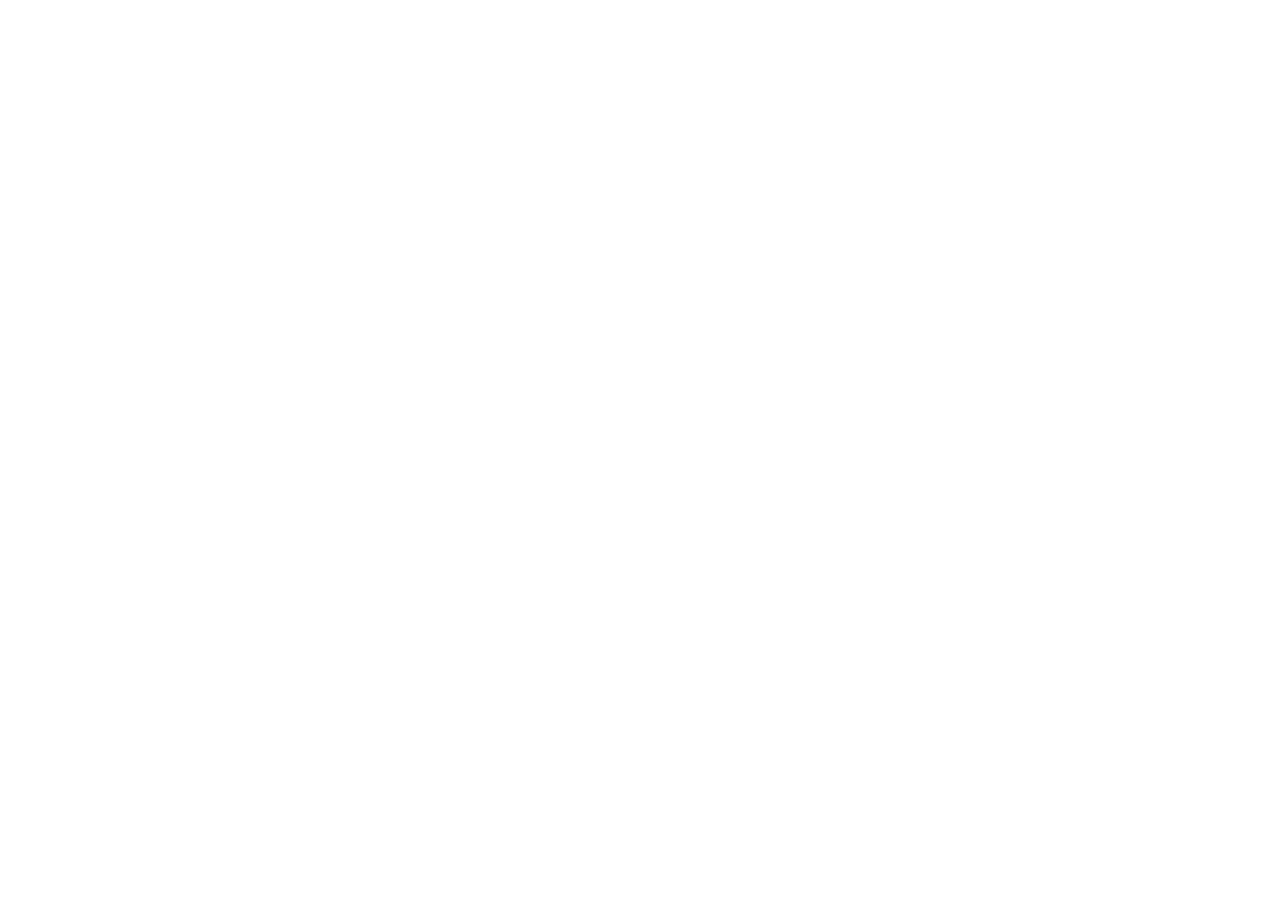
==== index.html @ 79e6c906 "add inicial files" ====
<!DOCTYPE html>
<html lang="en">
<head>
    <meta charset="UTF-8">
    <meta name="viewport" content="width=device-width, initial-scale=1.0">
    <title>Document</title>
</head>
<body>
    
</body>
</html>
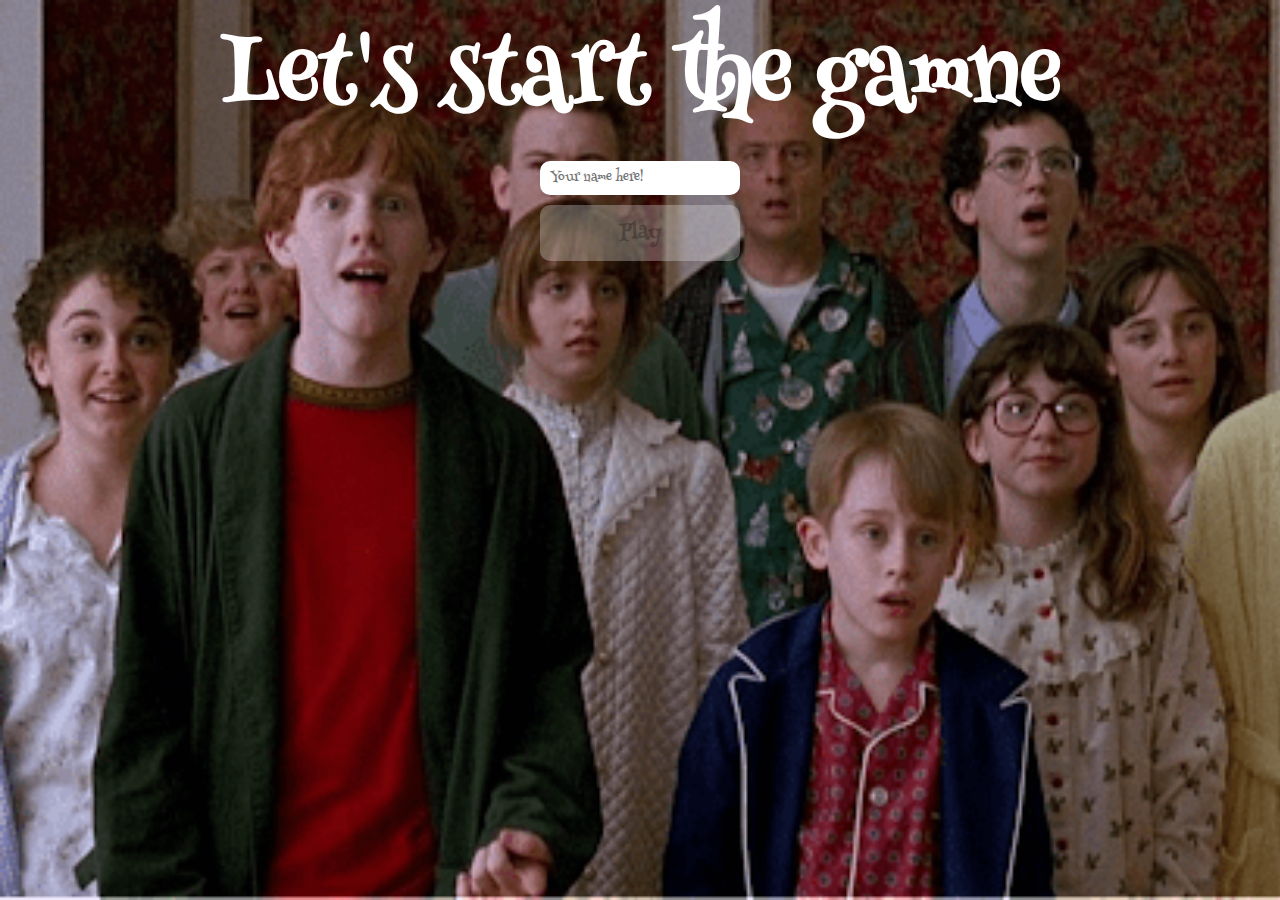
==== commit 1c730309: "style time" ====
--- a/index.html
+++ b/index.html
@@ -1,11 +1,28 @@
 <!DOCTYPE html>
 <html lang="en">
-<head>
-    <meta charset="UTF-8">
-    <meta name="viewport" content="width=device-width, initial-scale=1.0">
-    <title>Document</title>
-</head>
-<body>
-    
-</body>
-</html>+  <head>
+    <meta charset="UTF-8" />
+    <meta name="viewport" content="width=device-width, initial-scale=1.0" />
+    <link
+      href="https://fonts.googleapis.com/css?family=Henny Penny"
+      rel="stylesheet"
+    />
+    <link rel="stylesheet" href="/css/style.css" />
+    <title>Game Home Alone</title>
+  </head>
+  <body>
+    <h1>Let's start the gamne</h1>
+    <form class="login-form">
+      <div class="login-header">
+        <input
+          type="text"
+          name="name"
+          class="login-input"
+          placeholder="Your name here!"
+        />
+        <button type="submit" class="login-button" disabled>Play</button>
+      </div>
+    </form>
+    <script defer src="/js/login.js"></script>
+  </body>
+</html>
--- a/css/style.css
+++ b/css/style.css
@@ -0,0 +1,49 @@
+
+*{
+    margin: 0;
+    padding: 0;
+    box-sizing: border-box;
+}
+body{
+    width: 100vw;
+    height: 100vh;
+    display: flex;
+    align-items: center;
+    flex-direction: column;
+    background-image: url('/img/Mccallister-family.webp');
+    background-repeat: no-repeat;
+    background-size: cover;
+}
+.login-form{
+    display: flex;
+    flex-direction: column;
+}
+h1{
+    font-size: 90px;
+    font-family: 'Henny Penny', sans-serif;
+    color: white;
+}
+.login-header{
+    display: flex;
+    flex-direction: column;
+    align-items: center;
+    
+}
+.login-input{
+    font-family: 'Henny Penny', sans-serif;
+    padding: 5px 10px;
+    border-radius: 10px;
+    border: none;
+    margin-bottom: 10px;
+    width: 200px;
+}
+.login-button{
+    font-family: 'Henny Penny', sans-serif;
+    padding: 10px 30px;
+    border-radius: 10px;
+    border: none;
+    font-size: 20px;
+    font-weight: 900;
+    width: 200px;
+    cursor: pointer;
+}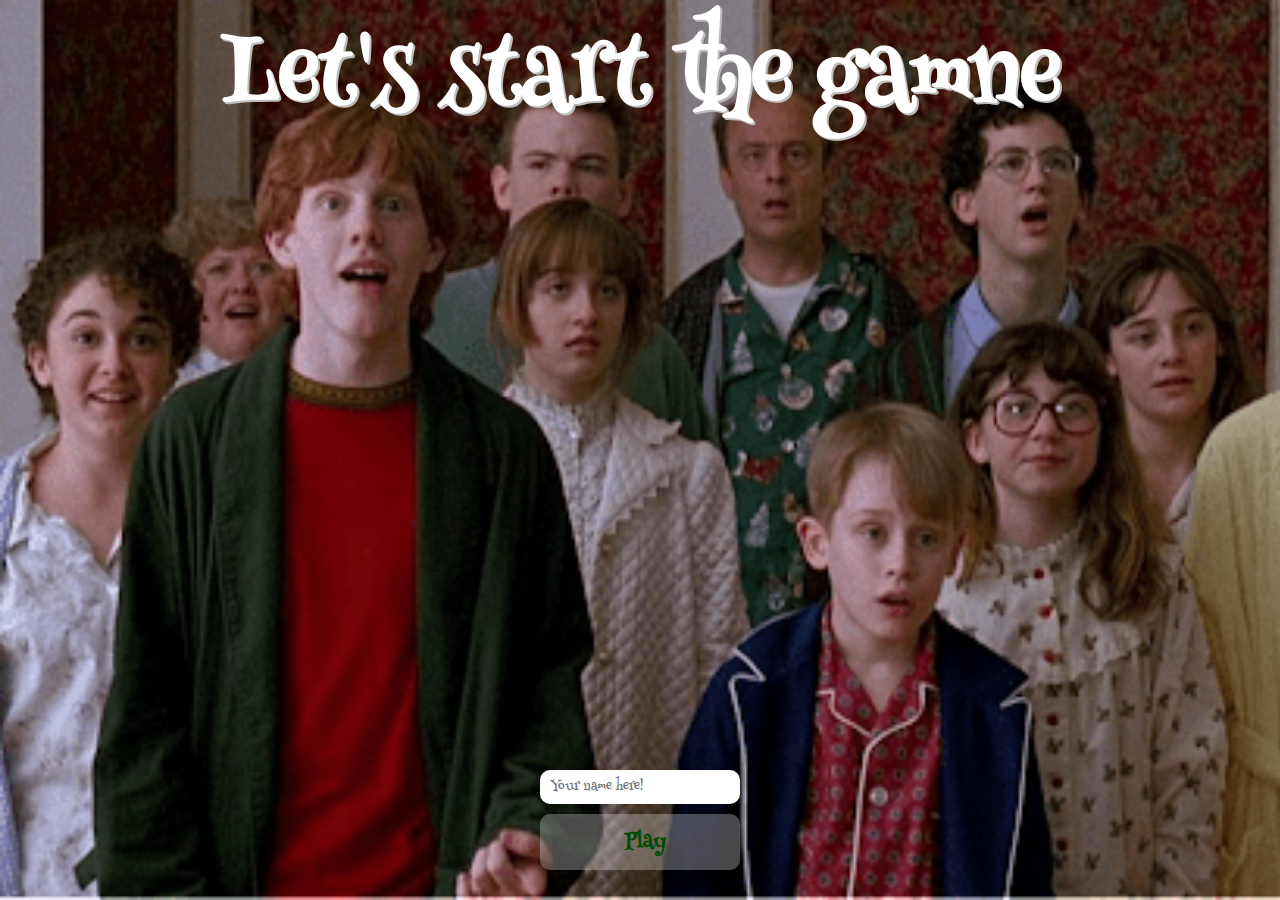
==== commit 7f34562c: "trying to finish the game" ====
--- a/index.html
+++ b/index.html
@@ -7,22 +7,33 @@
       href="https://fonts.googleapis.com/css?family=Henny Penny"
       rel="stylesheet"
     />
+    <link
+      rel="stylesheet"
+      href="https://cdnjs.cloudflare.com/ajax/libs/font-awesome/6.4.2/css/all.min.css"
+      integrity="sha512-z3gLpd7yknf1YoNbCzqRKc4qyor8gaKU1qmn+CShxbuBusANI9QpRohGBreCFkKxLhei6S9CQXFEbbKuqLg0DA=="
+      crossorigin="anonymous"
+      referrerpolicy="no-referrer"
+    />
     <link rel="stylesheet" href="/css/style.css" />
     <title>Game Home Alone</title>
   </head>
   <body>
     <h1>Let's start the gamne</h1>
-    <form class="login-form">
-      <div class="login-header">
-        <input
-          type="text"
-          name="name"
-          class="login-input"
-          placeholder="Your name here!"
-        />
-        <button type="submit" class="login-button" disabled>Play</button>
-      </div>
-    </form>
+    <div class="container">
+      <form class="login-form">
+        <div class="login-header">
+          <input
+            type="text"
+            name="name"
+            class="login-input"
+            placeholder="Your name here!"
+          />
+          <button type="submit" class="login-button" disabled>
+            <i class="fa-solid fa-gamepad"></i><span>Play</span>
+          </button>
+        </div>
+      </form>
+    </div>
     <script defer src="/js/login.js"></script>
   </body>
 </html>
--- a/css/style.css
+++ b/css/style.css
@@ -7,13 +7,15 @@
 body{
     width: 100vw;
     height: 100vh;
-    display: flex;
-    align-items: center;
-    flex-direction: column;
     background-image: url('/img/Mccallister-family.webp');
     background-repeat: no-repeat;
     background-size: cover;
+    display: flex;
+    flex-direction: column;
+    justify-content: space-between;
+    align-items: center;
 }
+
 .login-form{
     display: flex;
     flex-direction: column;
@@ -22,12 +24,13 @@
     font-size: 90px;
     font-family: 'Henny Penny', sans-serif;
     color: white;
+    text-shadow: 2px 2px #bcbcbc;
 }
 .login-header{
     display: flex;
     flex-direction: column;
     align-items: center;
-    
+    margin-bottom: 30px;
 }
 .login-input{
     font-family: 'Henny Penny', sans-serif;
@@ -43,7 +46,16 @@
     border-radius: 10px;
     border: none;
     font-size: 20px;
+    color: rgb(3, 74, 3);
     font-weight: 900;
     width: 200px;
     cursor: pointer;
+    transition: width 2s, height 2s, transform 2s;
+}
+i{
+    margin-right: 10px;
+    color: rgb(3, 74, 3);
+}
+.login-button:hover{
+    transform: rotate(180deg);
 }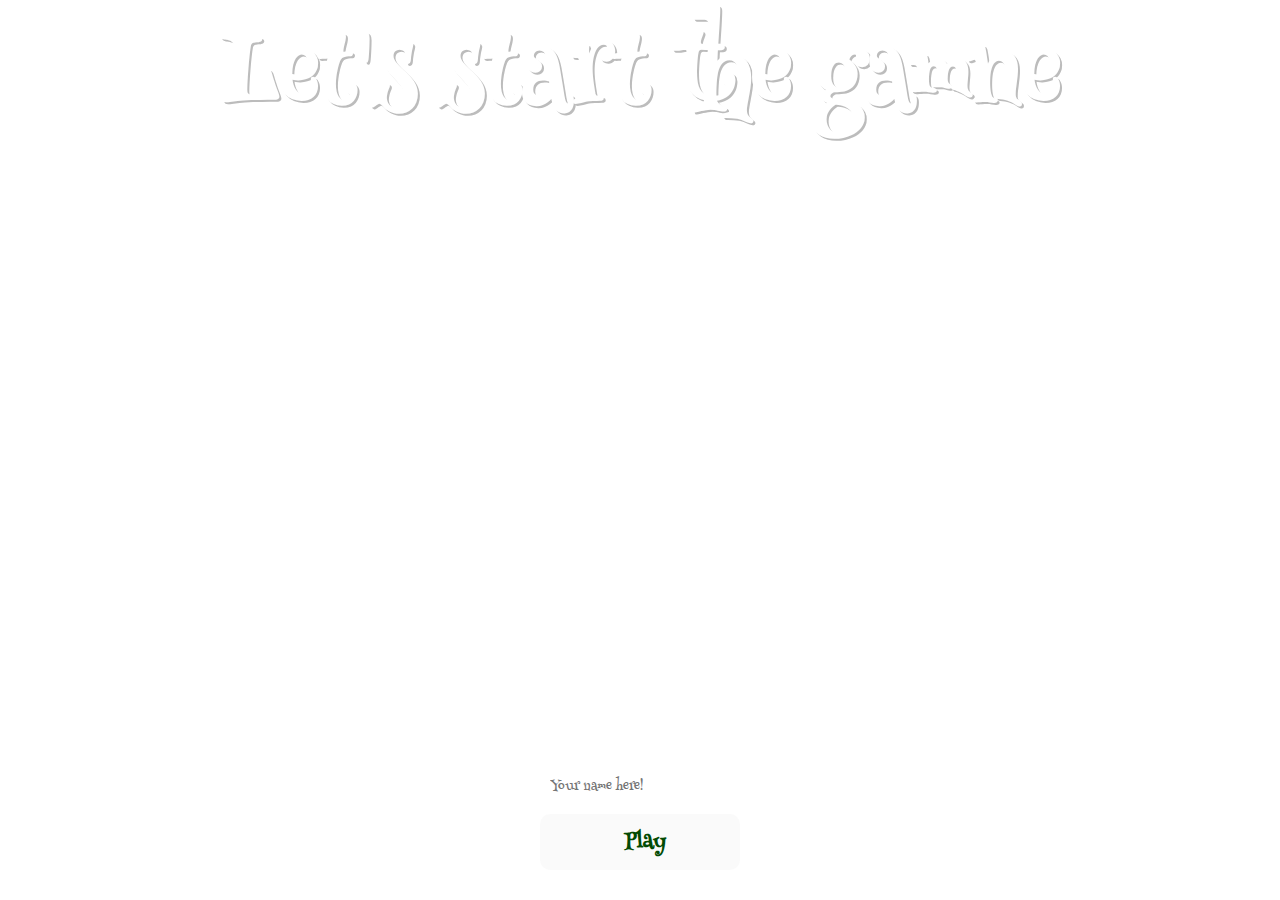
==== commit 60455c96: "with dot" ====
--- a/index.html
+++ b/index.html
@@ -14,7 +14,7 @@
       crossorigin="anonymous"
       referrerpolicy="no-referrer"
     />
-    <link rel="stylesheet" href="/css/style.css" />
+    <link rel="stylesheet" href="../css/style.css" />
     <title>Game Home Alone</title>
   </head>
   <body>
@@ -29,7 +29,7 @@
             placeholder="Your name here!"
           />
           <button type="submit" class="login-button" disabled>
-            <i class="fa-solid fa-gamepad"></i><span>Play</span>
+            <i class="fa-solid fa-gamepad"></i>Play
           </button>
         </div>
       </form>
--- a/css/style.css
+++ b/css/style.css
@@ -7,7 +7,7 @@
 body{
     width: 100vw;
     height: 100vh;
-    background-image: url('/img/Mccallister-family.webp');
+    background-image: url('./img/Mccallister-family.webp');
     background-repeat: no-repeat;
     background-size: cover;
     display: flex;
@@ -50,12 +50,8 @@
     font-weight: 900;
     width: 200px;
     cursor: pointer;
-    transition: width 2s, height 2s, transform 2s;
 }
 i{
     margin-right: 10px;
     color: rgb(3, 74, 3);
-}
-.login-button:hover{
-    transform: rotate(180deg);
 }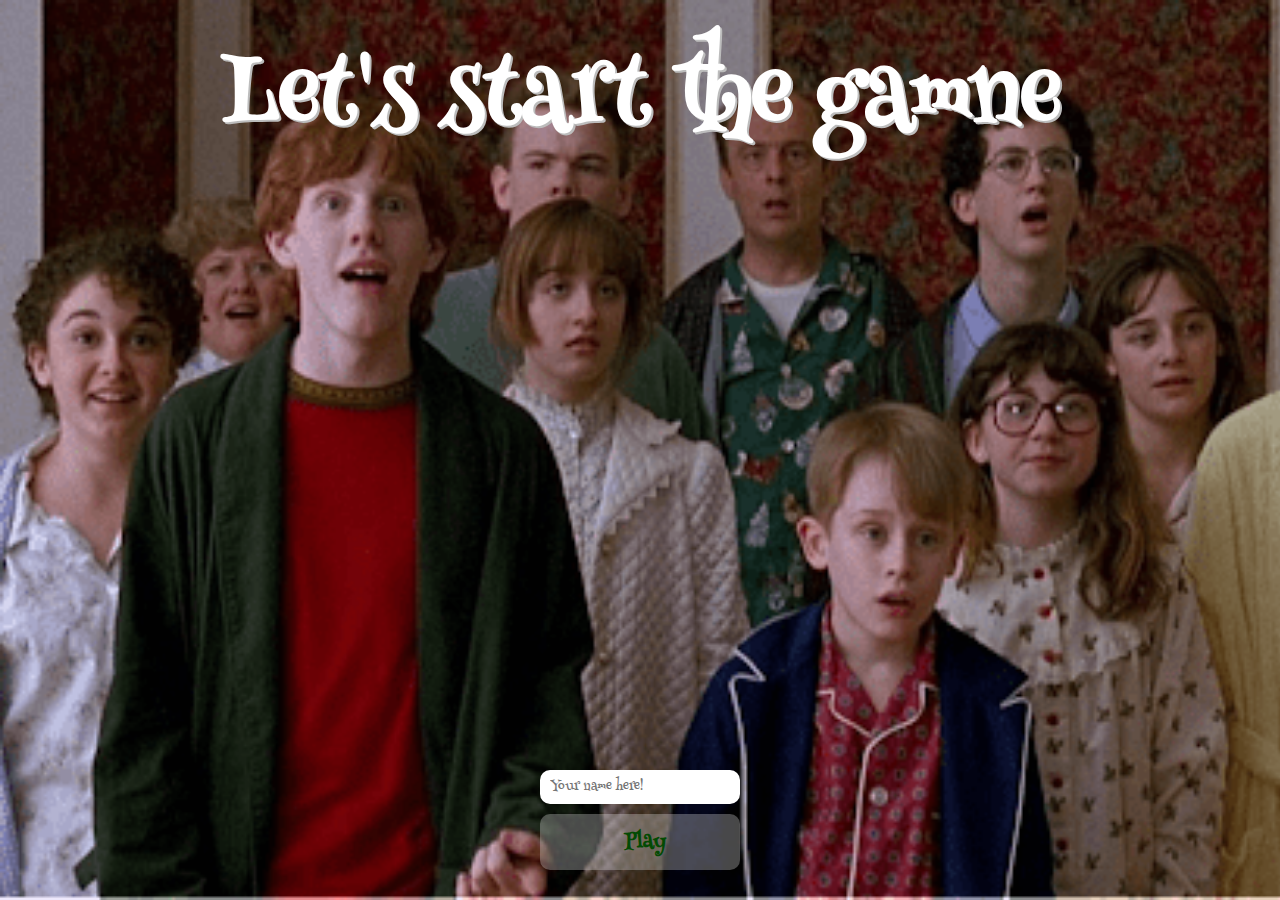
==== commit 341772a3: "change img to png" ====
--- a/index.html
+++ b/index.html
@@ -15,7 +15,7 @@
       referrerpolicy="no-referrer"
     />
     <link rel="stylesheet" href="../css/style.css" />
-    <title>Game Home Alone</title>
+    <title>Home Alone Game</title>
   </head>
   <body>
     <h1>Let's start the gamne</h1>
--- a/css/style.css
+++ b/css/style.css
@@ -7,7 +7,7 @@
 body{
     width: 100vw;
     height: 100vh;
-    background-image: url('./img/Mccallister-family.webp');
+    background-image: url('/img/family.png');
     background-repeat: no-repeat;
     background-size: cover;
     display: flex;
@@ -25,6 +25,7 @@
     font-family: 'Henny Penny', sans-serif;
     color: white;
     text-shadow: 2px 2px #bcbcbc;
+    margin-top: 20px;
 }
 .login-header{
     display: flex;
